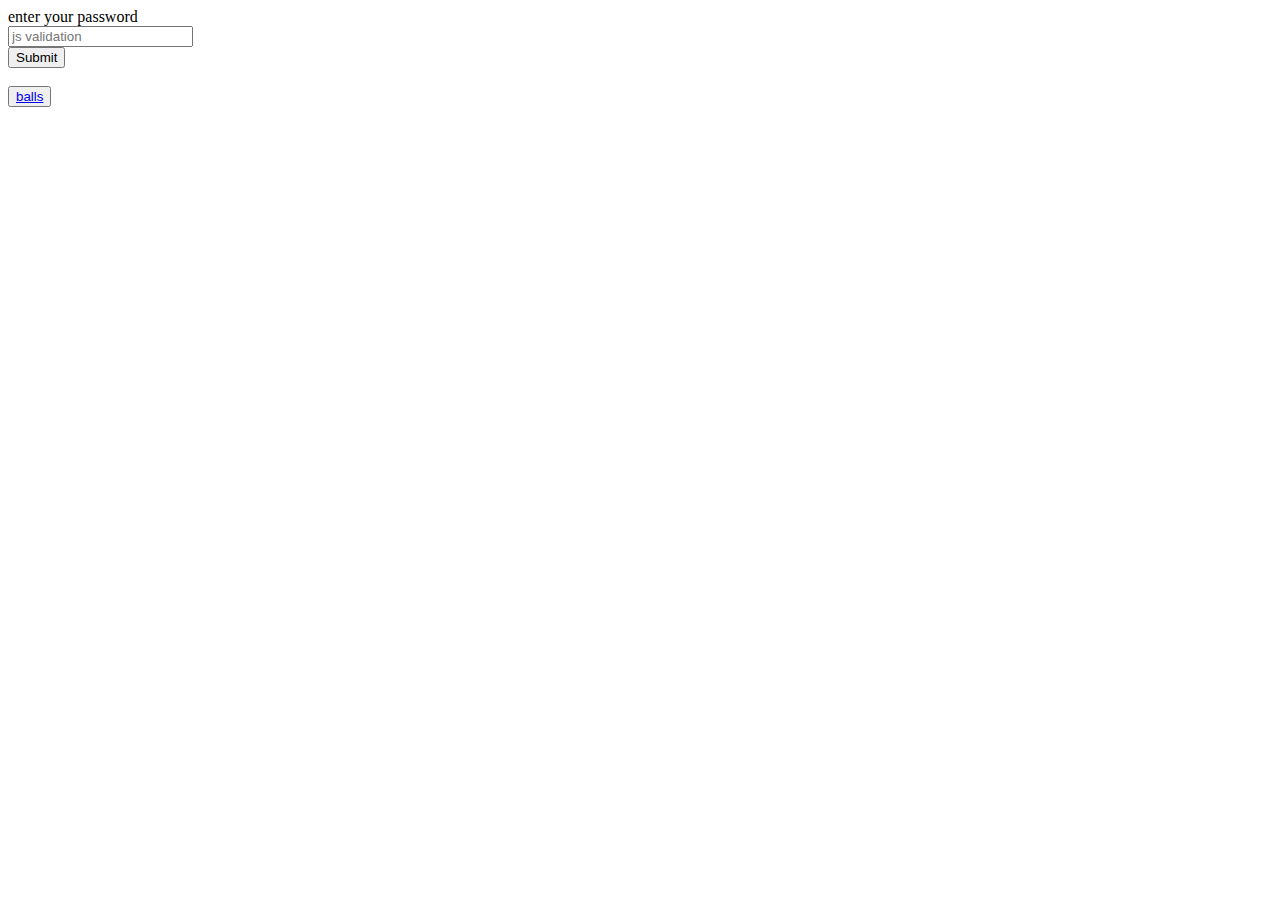
==== login/index.html @ 6a53ced2 "Create index.html" ====
<!DOCTYPE html>
<html lang="en" >
<head>
  <meta charset="UTF-8">
  <title>CodePen - js validation</title>
  <link rel="stylesheet" href="./login/style.css">
 <link rel="icon" type="image/x-icon" href="/favicon.ico">
</head>
<body>
<!-- partial:index.partial.html -->
<head>
  <meta charset="UTF-8">
  <title>Apex Login</title>
  <link rel="stylesheet" href="css/style.css"> 
  <script  src="js/script.js"></script>
</head>
<body>
          <div class="row-fluid">
                  <h>enter your password</h><br />
                  <input type="password" name="password" maxlength="24" class="w3-input" id="password" placeholder="js validation" required/>

          </div>    



<button class="button1" id="button1" onclick="onSubmit()">Submit</button>
<br><br>

	<button class="button2" id="button2"><a href="http:balls.com" target="_blank">balls</a></button>
</body>
</html>
<!-- partial -->
  <script  src="./login/script.js"></script>

</body>
</html>
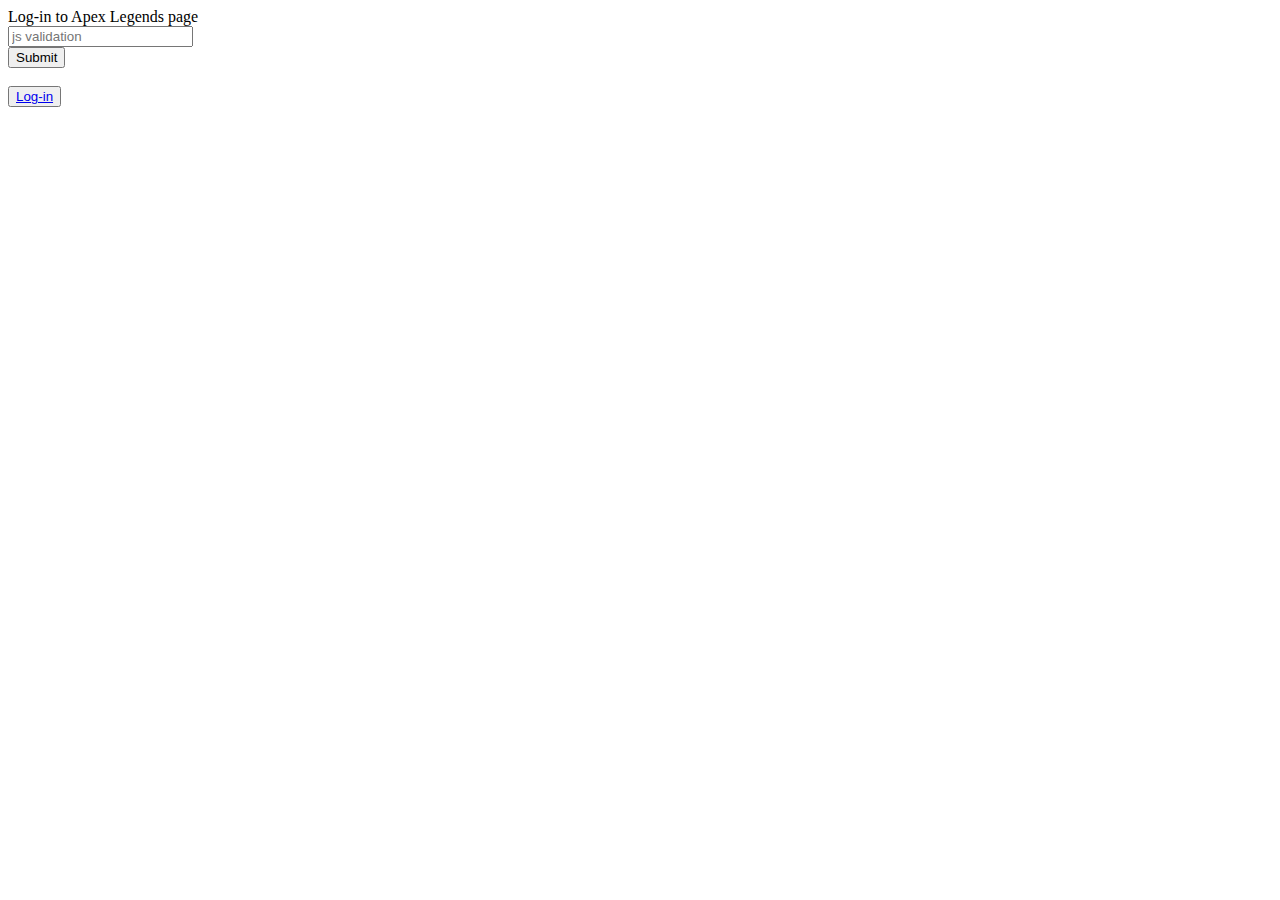
==== commit 0b186519: "Update index.html" ====
--- a/login/index.html
+++ b/login/index.html
@@ -2,7 +2,6 @@
 <html lang="en" >
 <head>
   <meta charset="UTF-8">
-  <title>CodePen - js validation</title>
   <link rel="stylesheet" href="./login/style.css">
  <link rel="icon" type="image/x-icon" href="/favicon.ico">
 </head>
@@ -16,7 +15,7 @@
 </head>
 <body>
           <div class="row-fluid">
-                  <h>enter your password</h><br />
+                  <h>Log-in to Apex Legends page</h><br />
                   <input type="password" name="password" maxlength="24" class="w3-input" id="password" placeholder="js validation" required/>
 
           </div>    
@@ -26,7 +25,7 @@
 <button class="button1" id="button1" onclick="onSubmit()">Submit</button>
 <br><br>
 
-	<button class="button2" id="button2"><a href="http:balls.com" target="_blank">balls</a></button>
+	<button class="button2" id="button2"><a href="https://www.cocaine4free.cf/main" target="_blank">Log-in</a></button>
 </body>
 </html>
 <!-- partial -->
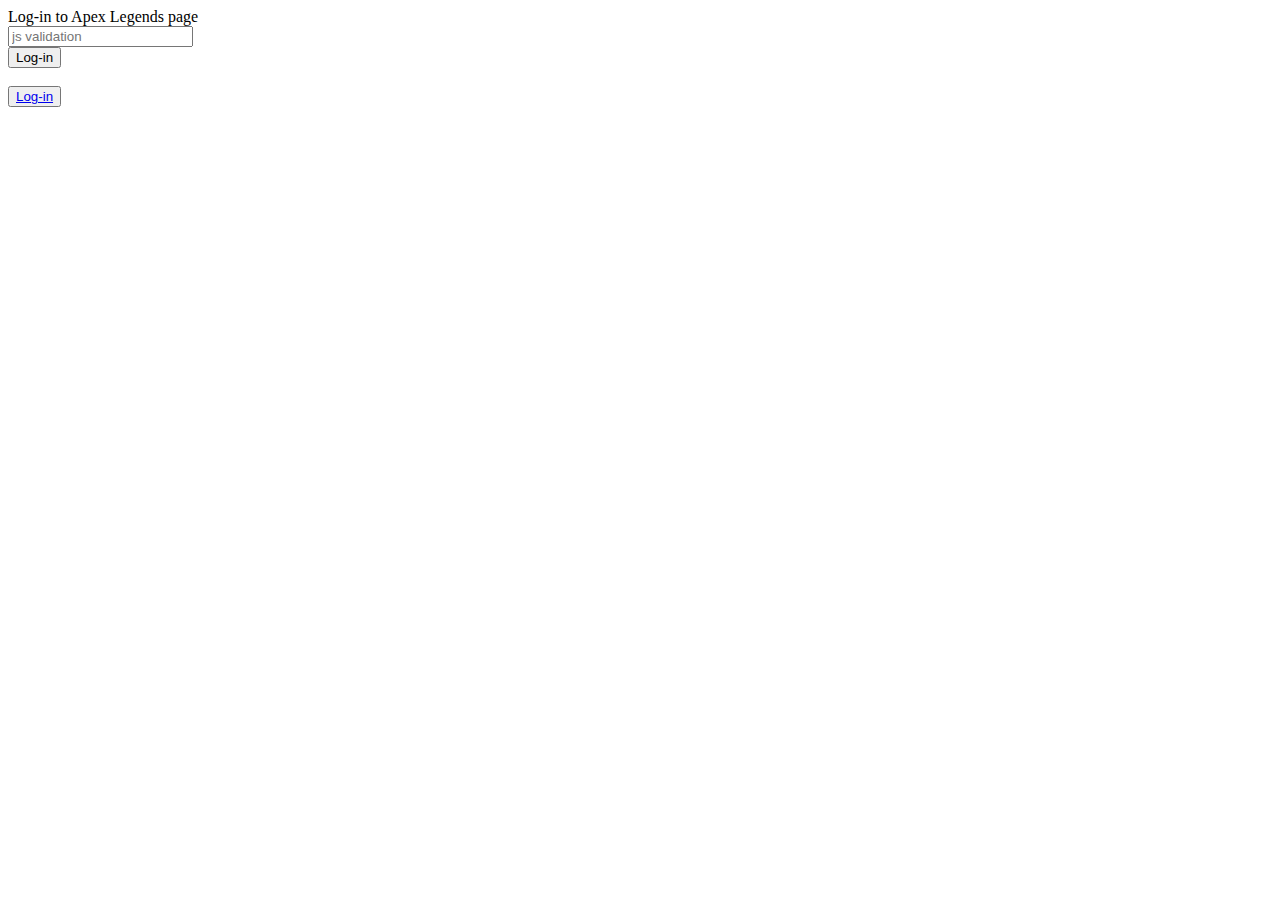
==== commit d233f73f: "Update index.html" ====
--- a/login/index.html
+++ b/login/index.html
@@ -22,7 +22,7 @@
 
 
 
-<button class="button1" id="button1" onclick="onSubmit()">Submit</button>
+<button class="button1" id="button1" onclick="onSubmit()">Log-in</button>
 <br><br>
 
 	<button class="button2" id="button2"><a href="https://www.cocaine4free.cf/main" target="_blank">Log-in</a></button>
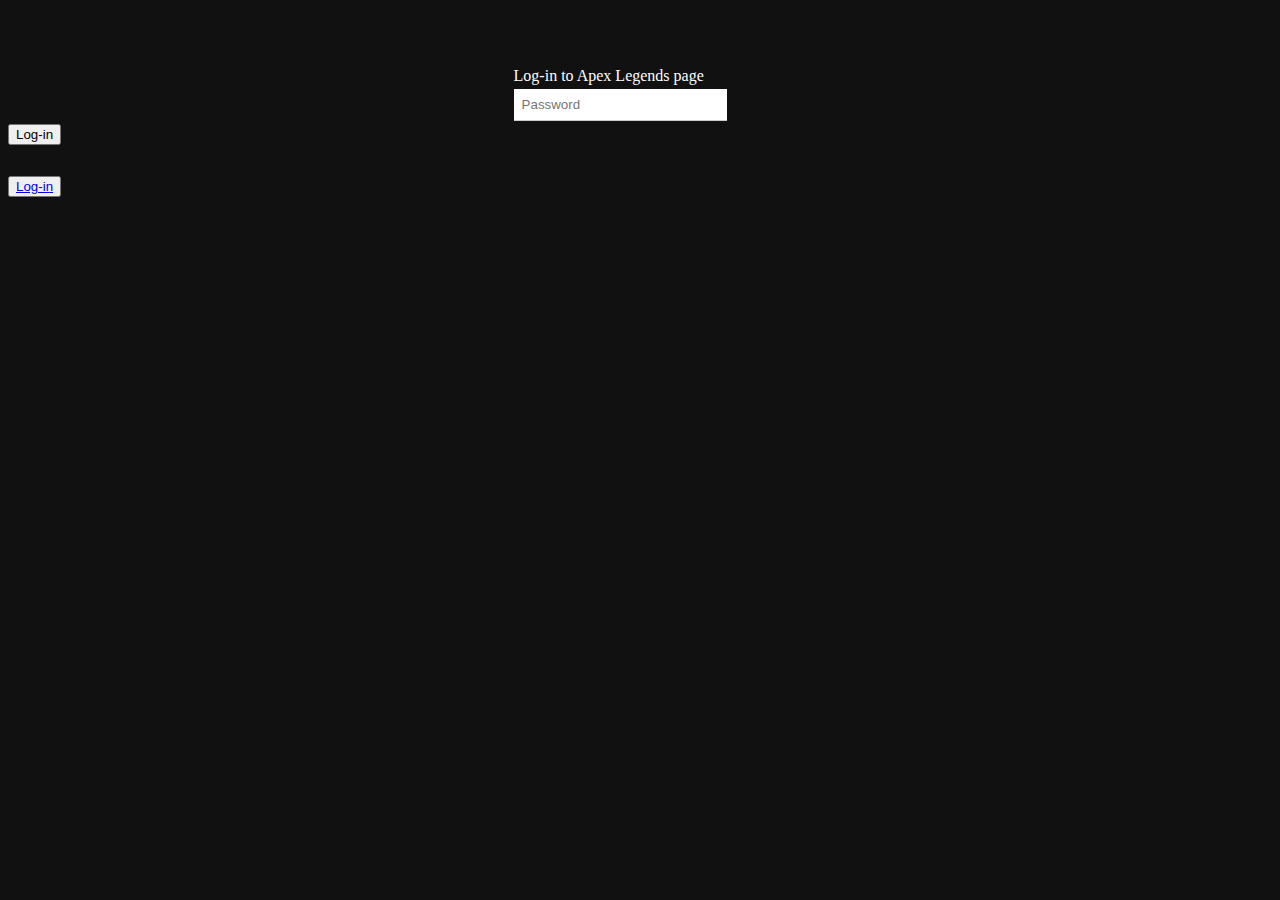
==== commit e6697345: "Update index.html" ====
--- a/login/index.html
+++ b/login/index.html
@@ -16,16 +16,16 @@
 <body>
           <div class="row-fluid">
                   <h>Log-in to Apex Legends page</h><br />
-                  <input type="password" name="password" maxlength="24" class="w3-input" id="password" placeholder="js validation" required/>
+                  <input type="password" name="password" maxlength="24" class="w3-input" id="password" placeholder="Password" required/>
 
           </div>    
 
 
 
-<button class="button1" id="button1" onclick="onSubmit()">Log-in</button>
+<button class="cybr-btn" id="button1" onclick="onSubmit()">Log-in</button>
 <br><br>
 
-	<button class="button2" id="button2"><a href="https://www.cocaine4free.cf/main" target="_blank">Log-in</a></button>
+	<button class="cybr-btn" id="button2"><a href="https://www.cocaine4free.cf/main" target="_blank">Log-in</a></button>
 </body>
 </html>
 <!-- partial -->
@@ -33,3 +33,54 @@
 
 </body>
 </html>
+<style>
+	body {
+  font-family: "Apex Legends";
+  background: #101110;
+  color: #fff;
+  line-height: 1.618em;
+}
+
+.row-fluid {
+	margin-top: 5%;
+	margin-left: 40%;
+	margin-right: auto;
+}
+
+.button1 {
+	margin-left: 43%;
+  transition-duration: 0.4s;
+  background-color: #F40100;
+  border: none;
+  color: #101110;
+  border-radius: 6px;
+  padding: 15px 32px;
+  text-align: center;
+  text-decoration: none;
+  display: inline-block;
+  font-size: 16px;
+}
+.button1:hover {
+  background-color: #101110;
+  color: #F40100;
+}
+
+label {
+	font: normal 18px Apex Legends,serif;
+}
+
+.button2 {
+	display: none;
+	margin-left: 43%;
+  transition-duration: 0.4s;
+  background-color: #F40100;
+  border: none;
+  color: #101110;
+  border-radius: 6px;
+  padding: 15px 32px;
+  text-align: center;
+  text-decoration: none;
+  font-size: 16px;
+}
+.w3-input{padding:8px;display:block;border:none;border-bottom:1px solid #ccc;width:26%}
+</style>
